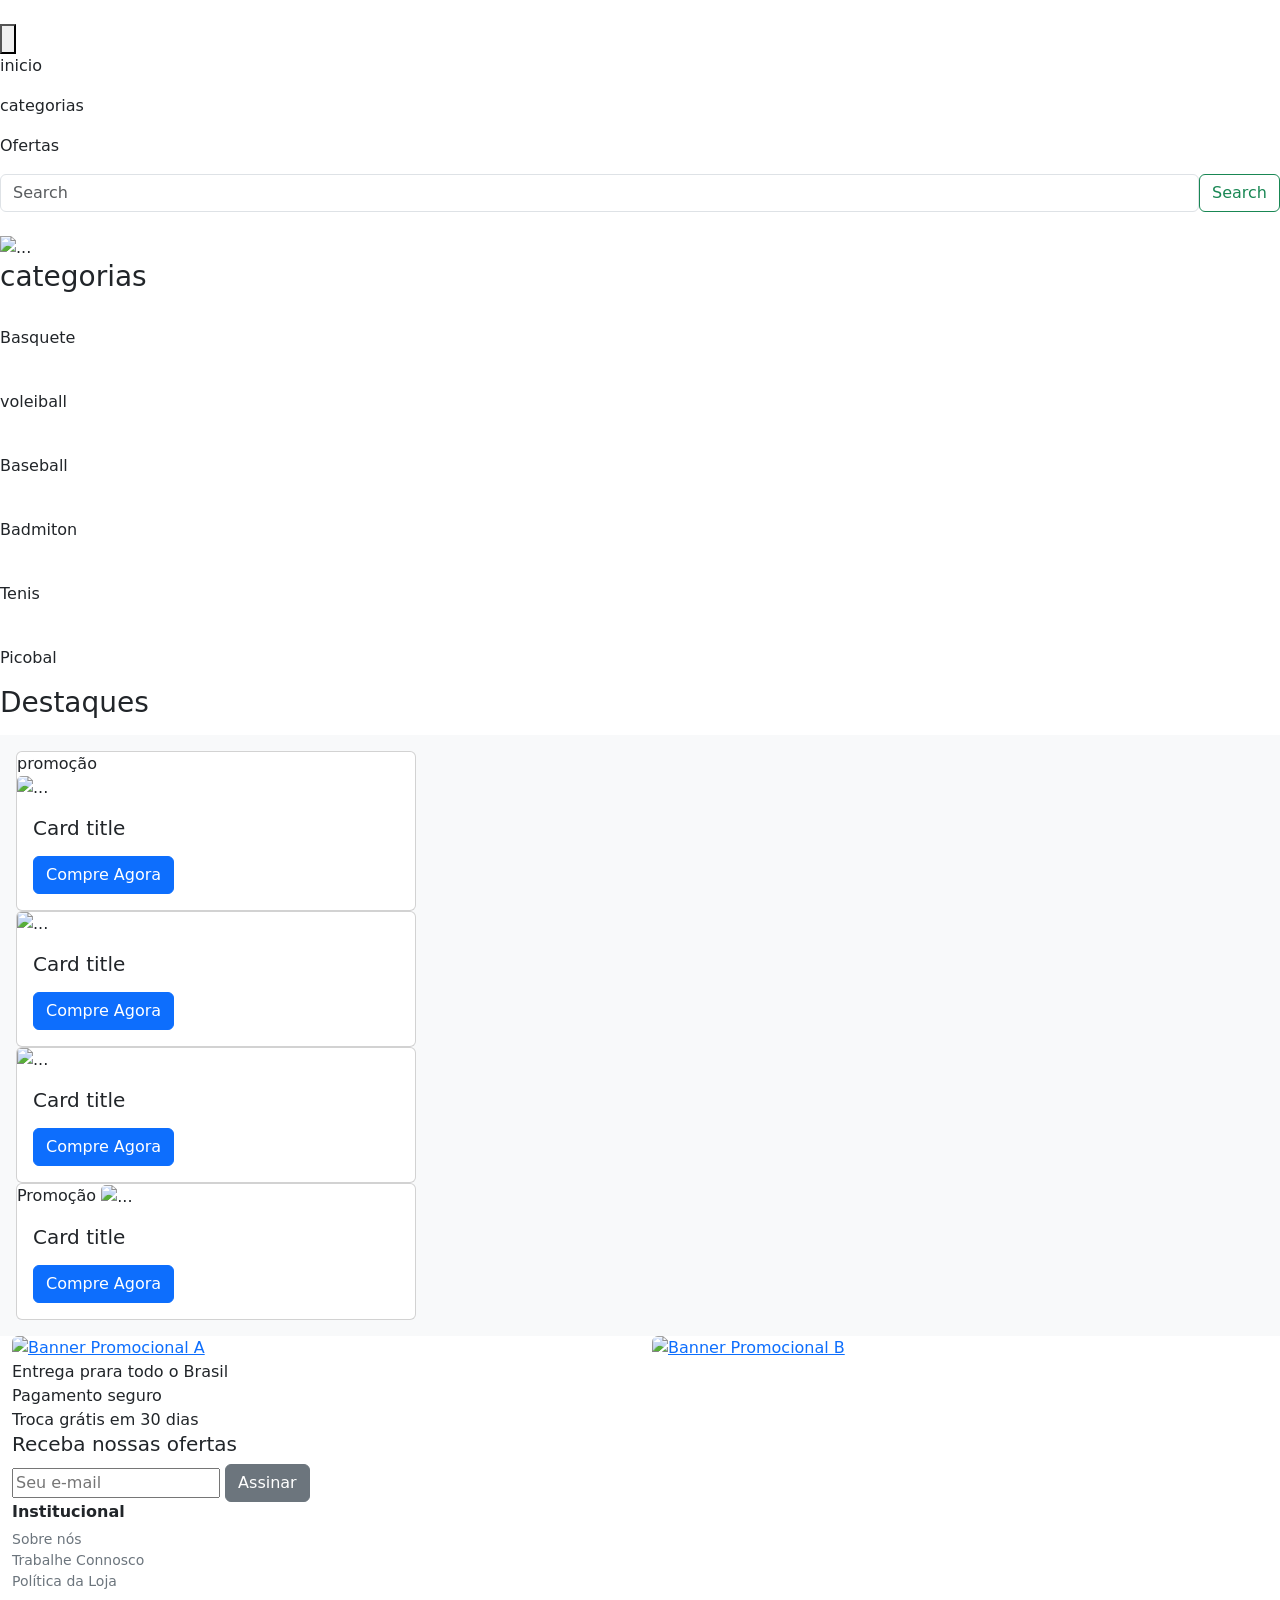
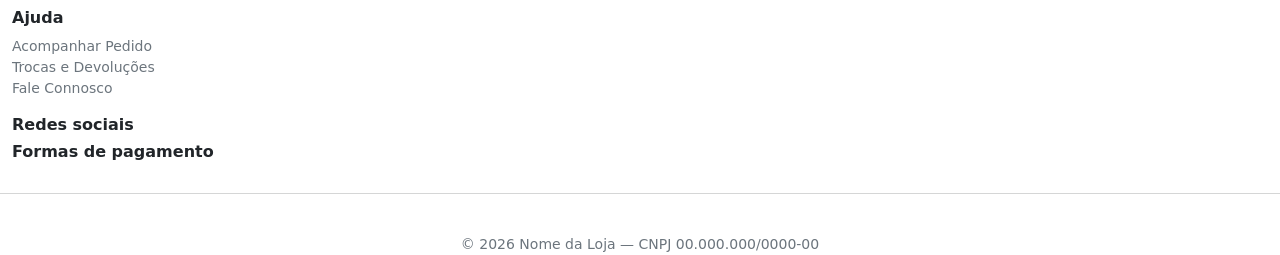
==== trabalho/index.html @ a392a0c4 "Add initial HTML structure for shoe store" ====
<!DOCTYPE html>
<html lang="pt-BR">
<head>
    <meta charset="UTF-8">
    <meta name="viewport" content="width=device-width, initial-scale=1.0">
    <meta name="viewport" content="width=device-width, initial-scale=1.0">
    <title>Loja de Sapatos</title>

     <link rel="stylesheet" href="estilo.css">

    <link href="https://cdn.jsdelivr.net/npm/bootstrap@5.3.3/dist/css/bootstrap.min.css" rel="stylesheet">
    

     
    
</head>
<body>

  
    
<div class="">
  
    <div class="menu-topo">


      <div class="container-busca-compra" id="logaritimo"><img src="https://tse2.mm.bing.net/th/id/OIP.7slyFTJ634s8oseB5kkjGAHaHa?r=0&rs=1&pid=ImgDetMain&o=7&rm=3"
          width="80px" alt=""></div>

        <div id="butao" ><button><img src="menu_24dp_E3E3E3_FILL0_wght400_GRAD0_opsz24.png" alt=""></button></div>

          
        <div><p id="inicio">inicio</p></div>
        <div><p id="categorias">categorias</p></div>
        <div><p id="Ofertas">Ofertas</p></div>

   <div class="ocupaçao">
      <form class="d-flex" role="search">
        <input id="search-input" class="form-control sm-2" type="search" placeholder="Search" aria-label="Search"/>
        <button id="search" class="btn btn-outline-success" type="submit"  >Search</button>
      </form>
</div>
    

    <div id="compra"><img src="https://tse2.mm.bing.net/th/id/OIP.926Neq9MOJ6z1GU62pWHfwHaHa?r=0&rs=1&pid=ImgDetMain&o=7&rm=3" alt=""
      width="55px"></div>
    
  </div>

   
    </div>
     

    
</div>



<div class="container-fluid p-0">


        <div id="carouselExampleIndicators" class="carousel slide">
  <div class="carousel-indicators">
    <button type="button" data-bs-target="#carouselExampleIndicators" data-bs-slide-to="0" class="active" aria-current="true" aria-label="Slide 1"></button>
    <button type="button" data-bs-target="#carouselExampleIndicators" data-bs-slide-to="1" aria-label="Slide 2"></button>
    <button type="button" data-bs-target="#carouselExampleIndicators" data-bs-slide-to="2" aria-label="Slide 3"></button>
  </div>
  <div class="carousel-inner">
    <div class="carousel-item active">
      <img src="https://underarmourbr.vtexassets.com/arquivos/ids/330100-800-auto?v=638816332039030000&width=800&height=auto&aspect=true" class="d-block w-100" alt="...">
    </div>
    <div class="carousel-item">
      <img src="https://imgcentauro-a.akamaihd.net/1500x1500/997348FRA2.jpg" class="d-block w-100" alt="...">
    </div>
    <div class="carousel-item">
      <img src="https://imgcentauro-a.akamaihd.net/480x480/M15XW33QA2.jpg" class="d-block w-100" alt="...">
    </div>
  </div>
  <button class="carousel-control-prev" type="button" data-bs-target="#carouselExampleIndicators" data-bs-slide="prev">
    <span class="carousel-control-prev-icon" aria-hidden="true"></span>
    <span class="visually-hidden">Previous</span>
  </button>
  <button class="carousel-control-next" type="button" data-bs-target="#carouselExampleIndicators" data-bs-slide="next">
    <span class="carousel-control-next-icon" aria-hidden="true"></span>
    <span class="visually-hidden">Next</span>
  </button>



</div>




    <div class="container-fluid p-0">
        <div class="categorias">
            <h3>categorias</h3>
        </div>
    </div>


    <div class="container-fluid p-0">
        <div class="linha">
            
            <div><img src="https://static.lojanba.com/produtos/bola-de-basquete-wilson-nba-dvr-pro-7/38/D25-3614-138/D25-3614-138_zoom5.jpg?ts=1755018575&ims=544x" alt=""
              width="150rem"><p>Basquete</p></div>

            <div><img src="https://imgcentauro-a.akamaihd.net/1024x1024/989299E0A2.jpg" alt=""
              width="150rem"><p>voleiball</p></div>

            <div><img src="https://encrypted-tbn0.gstatic.com/images?q=tbn:ANd9GcQZndWx4WsECi1ue0Qc8hZlFA_Xbu19zh-DeapCeNkhFrySDvisWJLZfzCB&s=10" alt=""
              width="150rem"><p>Baseball</p></div>

            <div><img src="https://www.pistaecampo.com.br/cdn/shop/files/Transparente_PC-RB301-L_06.png?v=1773064193" alt=""
              width="150rem"><p>Badmiton</p></div>

            <div><img src="https://static.prospin.com.br/media/catalog/product/cache/6e59e4946046b080cb91aa3230980e44/w/r/wr201411-raquete-de-tenis-wislon-pro-staff-97l-classic-2026.jpg" alt=""
              width="150rem"><p>Tenis</p></div>

            <div><img src="https://encrypted-tbn0.gstatic.com/images?q=tbn:ANd9GcTjKmElxCIyRTZoyB0AS8xcmF53EIwoGkBOp9TJiXkLU6wgZq30BkF4V4nw&s=10" alt=""
              width="150rem"><p>Picobal</p></div>


        </div>
    </div>

    <h3>Destaques</h3>
<div class="container-fluid mt-3 bg-light p-3">

<div class="destaques">

 

    <div class="card" style="width: 25rem;">
        <div class="tag-promocao" class="card-imagem"><span>promoção</span></div>
            <img src="https://imgnike-a.akamaihd.net/1300x1300/07465415A1.jpg" class="card-img-top" alt="...">
            <div class="card-body">
            <h5 class="card-title">Card title</h5>
            <p class="card-text"></p>
            <a href="#" class="btn btn-primary">Compre Agora</a>
         </div>
     </div>
 


     <div class="card" style="width: 25rem;">
        <img src="https://images.puma.com/image/upload/f_auto,q_auto,w_2000,b_rgb:FAFAFA/global/312793/01/sv01/fnd/BRA/fmt/png" class="card-img-top" alt="...">
        <div class="card-body">
        <h5 class="card-title">Card title</h5>
        <p class="card-text"></p>
       <a href="#" class="btn btn-primary">Compre Agora</a>
        </div>
      </div>
 

     <div class="card" style="width: 25rem;">
        <img src="https://imgnike-a.akamaihd.net/768x768/094523IEA2.jpg" class="card-img-top" alt="...">
        <div class="card-body">
           <h5 class="card-title">Card title</h5>
           <p class="card-text"></p>
           <a href="#" class="btn btn-primary">Compre Agora</a>
        </div>
      </div>


     
  <div class="card" style="width: 25rem;">

  <!-- Container da imagem -->
    <div class="card-imagem">
      <!-- 1. O selo (tag) -->
      <span class="tag-promocao">Promoção</span>
    
      <!-- 2. A foto (ao lado do selo, NÃO dentro dele) -->
      <img src="https://www.361sport.com.br/cdn/shop/files/672511103-7_C2504-2527_A.jpg?v=1785730616" class="card-img-top" alt="...">
     </div>

   <!-- Corpo do Card -->
    <div class="card-body">
      <h5 class="card-title">Card title</h5>
      <p class="card-text"></p>
      <a href="#" class="btn btn-primary">Compre Agora</a>
   </div>

  </div>
</div>

  </div> 

</div>



<div class="container-fluid ">
  <div class="row g-4">
    

    <!-- COLUNA 1 -->
    <div class="col-12 col-md-6">
      <div class="tamanhoBanners">
        <a href="#" class="banner-link">
          <img src="https://www.elhombre.com.br/wp-content/uploads/2017/02/mens-basket-shoes-street-style.jpg" alt="Banner Promocional A" class="img-fluid rounded">
        </a>
      </div>
    </div>

    <!-- COLUNA 2 -->
    <div class="col-12 col-md-6">
      <div class="tamanhoBanners">
        <a href="#" class="banner-link">
          <img src="https://blog.drastosa.com.br/wp-content/uploads/2022/12/melhorar-o-controle-de-bola-no-basquete.jpg" alt="Banner Promocional B" class="img-fluid rounded">
        </a>
      </div>
    </div>

  </div>
</div>

<div class="container-fluid">
  <div class="cOLUNA">
    <div class="arredondar">  <img src="https://tse1.mm.bing.net/th/id/OIP.BMpXupmawPAhoyGE_anB6gHaE3?r=0&rs=1&pid=ImgDetMain&o=7&rm=3" alt="">Entrega prara todo o Brasil</div>
    <div class="arredondar"> <img src="https://tse3.mm.bing.net/th/id/OIP.rjkYC1hl8keK4pCkUYoYaQHaFt?r=0&rs=1&pid=ImgDetMain&o=7&rm=3" alt="">Pagamento seguro</div>
    <div class="arredondar"><img src="https://tse3.mm.bing.net/th/id/OIP.OslbtmTPjVkOPbHiZHHcnAAAAA?r=0&rs=1&pid=ImgDetMain&o=7&rm=3" alt="">Troca grátis em 30 dias</div>
  </div>
</div>

<div class="container-fluid">
   <div class="inupt-group">
   <form action="">
   <div><h5>Receba nossas ofertas</h5></div>
   <div><input placeholder="Seu e-mail"  required  id="e-mail" type="email">
  <button class="btn btn-secondary" type="submit">Assinar</button></div>
  </form>
</div>
</div>

<footer class="container-fluid col-xl-12" >
  <div class="row g-4" >
      <div class="centralizar">

      <!-- Coluna 1: Institucional -->
      <div class="col-12 col-md-3">
        <h6 class="fw-bold">Institucional</h6>
        <ul class="list-unstyled text-secondary small">
          <li><a href="#" class="text-decoration-none text-secondary">Sobre nós</a></li>
          <li><a href="#" class="text-decoration-none text-secondary">Trabalhe Connosco</a></li>
          <li><a href="#" class="text-decoration-none text-secondary">Política da Loja</a></li>
        </ul>
      </div> <!-- Fecha a Coluna 1 AQUI -->

      <!-- Coluna 2: Ajuda -->
      <div class="col-12 col-md-3">
        <h6 class="fw-bold">Ajuda</h6>
        <ul class="list-unstyled text-secondary small">
          <li><a href="#" class="text-decoration-none text-secondary">Acompanhar Pedido</a></li>
          <li><a href="#" class="text-decoration-none text-secondary">Trocas e Devoluções</a></li>
          <li><a href="#" class="text-decoration-none text-secondary">Fale Connosco</a></li>
        </ul>
      </div> <!-- Fecha a Coluna 2 -->

      <!-- Coluna 3: Redes sociais -->
      <div class="col-12 col-md-3">
        <h6 class="fw-bold">Redes sociais</h6>
        <div class="d-flex gap-2">
          <span class="icone-redes"></span>
          <span class="icone-redes"></span>
          <span class="icone-redes"></span>
          <span class="icone-redes"></span>
        </div>
      </div> <!-- Fecha a Coluna 3 -->

      <!-- Coluna 4: Formas de pagamento -->
      <div class="col-12 col-md-3">
        <h6 class="fw-bold">Formas de pagamento</h6>
        <div class="d-flex gap-2">
          <span class="caixa-pagamento"></span>
          <span class="caixa-pagamento"></span>
          <span class="caixa-pagamento"></span>
          <span class="caixa-pagamento"></span>
        </div>
      </div> <!-- Fecha a Coluna 4 -->

    </div> <!-- Fecha a ROW -->

    <!-- Linha e Direitos Autorais -->
    <hr class="mt-4 mb-3 text-muted">
    <div id="final" class="text-center small text-secondary">
      © 2026 Nome da Loja — CNPJ 00.000.000/0000-00
   </div>
   </div>
  </div> <!-- Fecha a container-fluid -->
</footer> <!-- Fecha a FOOTER no final -->

<script src="https://cdn.jsdelivr.net/npm/bootstrap@5.3.3/dist/js/bootstrap.bundle.min.js"></script>


</body>
</html>
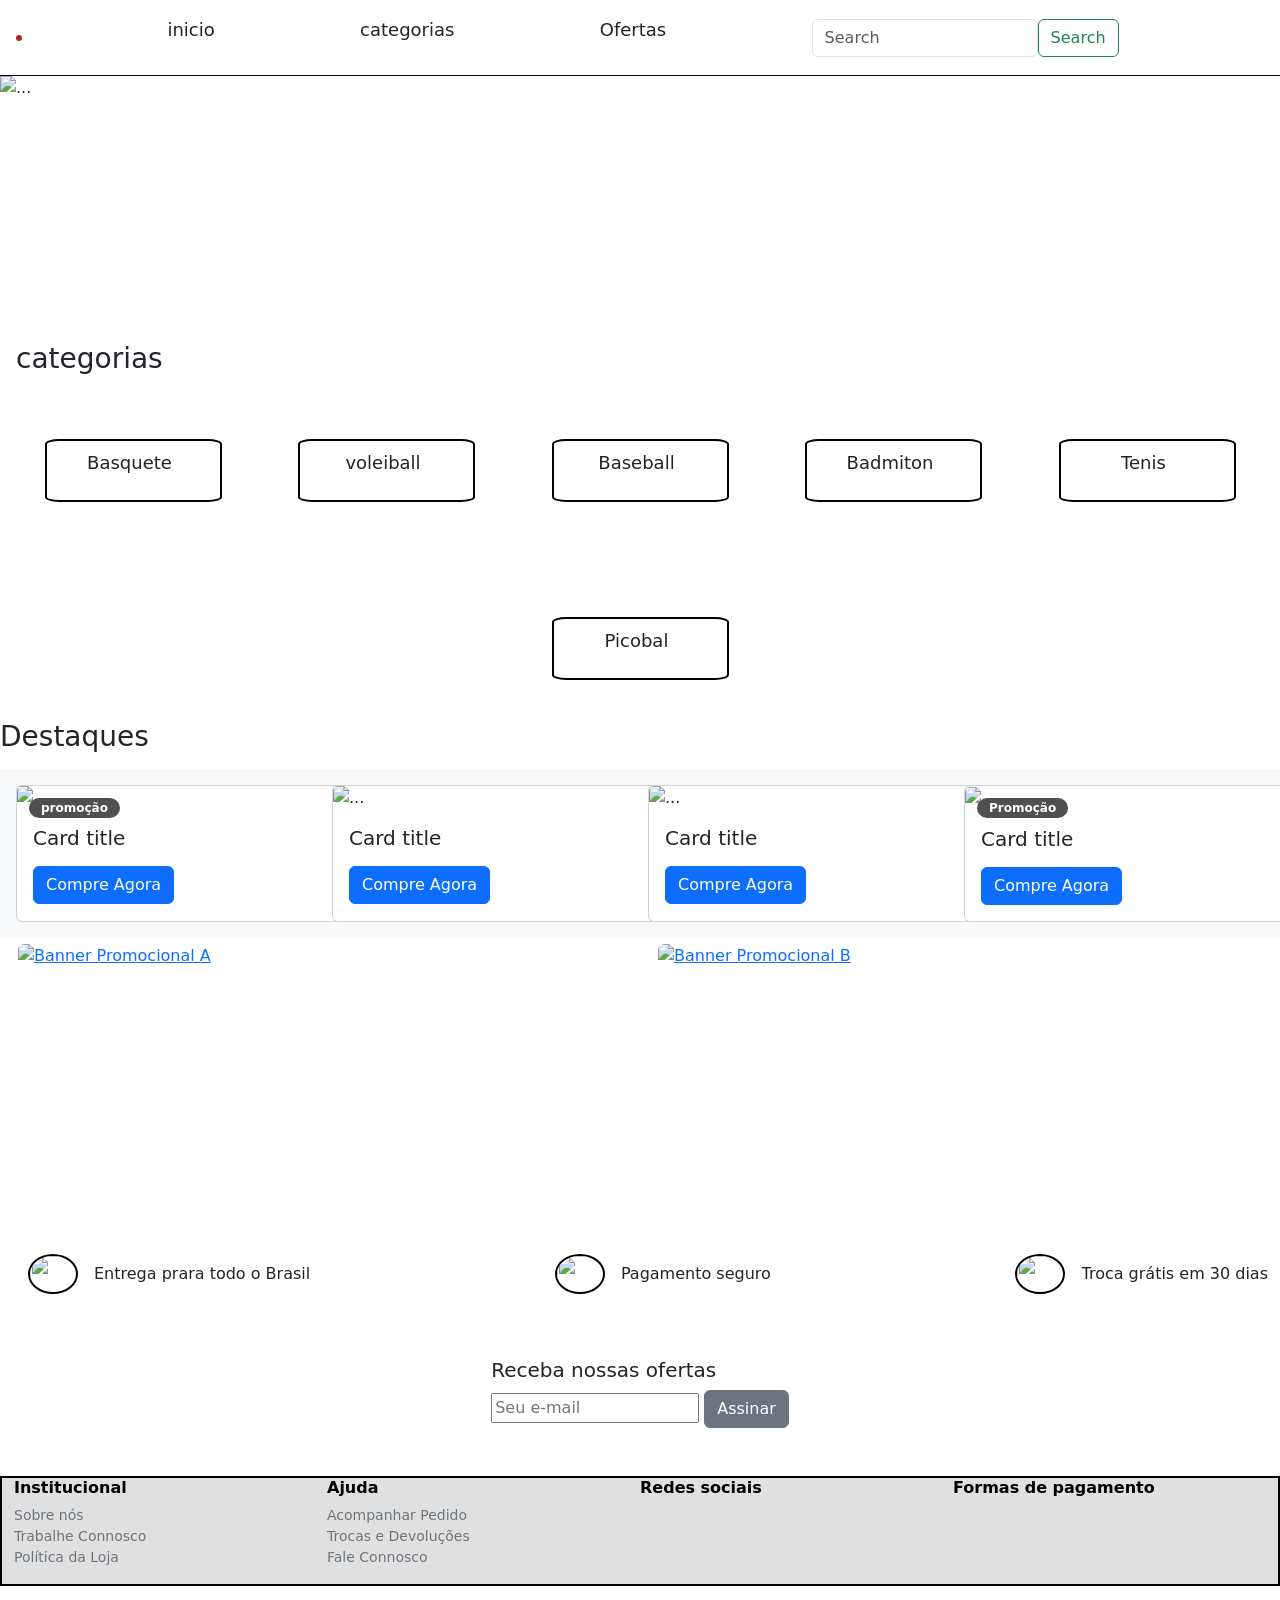
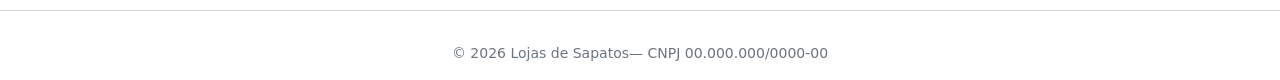
==== commit 70a9f8b4: "Update index.html" ====
--- a/trabalho/index.html
+++ b/trabalho/index.html
@@ -284,7 +284,7 @@
     <!-- Linha e Direitos Autorais -->
     <hr class="mt-4 mb-3 text-muted">
     <div id="final" class="text-center small text-secondary">
-      © 2026 Nome da Loja — CNPJ 00.000.000/0000-00
+      © 2026 Lojas de Sapatos— CNPJ 00.000.000/0000-00
    </div>
    </div>
   </div> <!-- Fecha a container-fluid -->
--- a/trabalho/estilo.css
+++ b/trabalho/estilo.css
@@ -0,0 +1,375 @@
+*{
+    box-sizing: border-box;
+}
+
+body{
+    margin: 0;
+    padding: 0;
+}
+.container{
+    width: 100%;
+  padding: 32px 0;
+  margin: 0;
+   box-sizing: border-box;
+}
+
+.carousel-item img {
+    height: 250px;
+    object-fit: cover;     
+
+}
+
+.menu-topo {
+    position: relative;
+    display: flex;
+    justify-content: space-between;
+    align-items: center;
+    padding: 16px;
+    border-bottom: 1px solid #000;
+    text-align: center;
+    gap: 16px;
+    
+}
+.categorias{
+    padding: 16px;
+    gap: 16px;
+
+}
+ 
+.linha {
+    display:flex;
+    flex-direction: row;           
+    justify-content:space-evenly; 
+    align-items: center;            
+    gap: 16px;                    
+    width: 100%;                    
+    flex-wrap: wrap;   
+    background-color: rgb(255, 255, 255); 
+    padding: 16px; 
+    margin: 0 auto;
+    object-fit: contain;
+   
+   
+
+}
+#logaritimo img{
+    border: 3px solid rgb(164, 41, 41);
+    border-radius: 50%;
+    animation: girar 10s linear infinite;
+    order: 1;
+}
+
+
+
+    @keyframes girar {
+        from {
+            transform: rotateY(0deg);
+        }
+        to {
+            transform: rotateY(360deg);
+        }
+
+        
+    
+        
+    }
+
+
+
+p {
+  font-size: 18px;
+  line-height: 1.5;
+  word-spacing: normal;
+}
+
+ 
+@media (max-width: 768px) {
+  p {
+    font-size: 16px;   
+    line-height: 1.4;  
+    word-spacing: 2px; 
+
+   
+  }
+}
+
+
+@media (max-width: 699px) {
+
+
+#inicio, #categorias, #Ofertas{
+        display: none;
+    }
+  }
+
+   @media(max-width: 700px) {
+         .linha { display: grid; 
+            grid-template-columns: repeat(3, 1fr) }
+    }
+
+    .linha > *{
+        border: 2px solid black;
+     border-radius: 8%;
+     display: flex;
+    flex-direction: column;
+    justify-content: center;
+     align-items: center;
+     text-align: center;
+     padding: 8px;
+     box-sizing: border-box;
+        padding-right: 15px;
+}
+        .linha > * img{
+         max-width: 100%;
+        height: auto;
+        max-height: 100px;
+        object-fit: contain;
+        }
+
+
+        @media(max-width:700px){
+            .menu-topo{
+                display: grid;
+                grid-template-columns: repeat(3,1fr);
+                grid-template-rows: 2, 1fr;
+            }
+        }
+
+        @media(min-width:700px){
+            #butao{
+                display: none;
+            }
+        }
+ 
+
+
+        /*---------------------------menutopo-----------------*/
+        @media(max-width:700px){
+            .ocupaçao{
+     grid-column: 1/5;
+    grid-row: 2;
+}
+
+#search-input{
+    grid-column: 2;
+    grid-row: 1/5;
+}
+
+#compra{
+     grid-column: 4;
+    grid-row: 1;
+}
+#butao{
+    grid-column:3;
+    grid-row: 1;
+}
+        }
+
+/*------------------------------------------------------------------*/
+
+    @media(min-width: 768px){
+        .linha{
+        padding: 6px 16px;
+        gap: 48px;
+        min-height: 20rem;
+    }
+}
+
+
+ @media(max-width: 700px){
+    .menu-topo{
+        display: grid;
+        grid-template-columns: repeat(4, 2fr);
+        
+    }
+}
+
+
+
+.buTaomobile {
+  display: inline-block; /* Ou block, flex, etc. */
+  margin-left: 76px;
+}
+
+@media(min-width:700px) {
+    .buTaomobile{
+    display: none !important;
+   }
+}
+
+
+/*-------------------------------------------destaques----------------------------------------------------------*/
+
+.destaques{
+    display:grid;
+    grid-template-rows: 1fr;
+    grid-template-columns: repeat(auto-fit, minmax(220px, 1fr));
+    gap: 16px;
+    padding: 6px
+    margin: 16px;
+   
+}
+
+@media(max-width: 768px) {
+    .destaques > div:nth-child(3),
+  .destaques > div:nth-child(4) {
+    display: none !important;
+  }
+}
+@media(max-width:768px){
+    .destaques {
+        width: 5rem !important;
+
+    }
+    .destaques{
+        margin-right: 16px;
+    }
+}
+
+
+
+/*------------------------------------------------------cards-------------------------------------------*/
+
+/* Container da imagem */
+.card-imagem {
+  position: relative !important;
+  display: block;
+  width: 100%;
+    
+}
+
+/* Tag/Legenda sobre a imagem */
+.tag-promocao {
+  position: absolute !important;
+  top: 12px !important;
+  left: 12px !important;
+  z-index: 10 !important;
+  
+  /* Cor de fundo e texto */
+  background-color: #505050 !important;
+  color: #ffffff !important;            
+  
+  /* Espaçamento e forma da etiqueta */
+  padding: 4px 12px !important;
+  font-size: 12px !important;
+  font-weight: bold !important;
+  border-radius: 12px !important;
+  
+  /* Garante o comportamento em linha correto */
+  display: inline-block !important;
+  line-height: 1 !important;
+}
+
+/*------------------------------------baners------------------------------*/
+
+.banner-link {
+  display: block;
+  overflow: hidden;
+}
+
+.banner-link img {
+  width: 100%;
+  height: auto;
+  object-fit: cover;
+  transition: transform 0.3s ease; 
+}
+
+
+.banner-link:hover img {
+  transform: scale(1.02);
+}
+
+.tamanhoBanners {
+  width: 100%;
+  height: 300px; 
+  overflow: hidden;
+  border-radius: 8px;
+  margin-right: 32px;
+    padding:6px
+}
+
+.tamanhoBanners img {
+  width: 100%;
+  height: 100%;
+  object-fit: cover;
+}
+
+/*---------------------coluna------------*/
+.cOLUNA{
+    display: flex;
+    flex-direction: row;
+    justify-content: space-between;
+    gap: 16px;
+
+}
+ @media(max-width:768px){
+    .cOLUNA{
+        display: grid;
+        grid-auto-flow: row;
+        grid-template-columns:1fr;
+
+
+    }
+ }
+
+ .arredondar img{
+    border: solid 2px black;
+    border-radius: 50%;
+    width: 50px;
+    height: 40px;
+    margin: 16px;
+ }
+
+ /*----------------------------------------*/
+
+ .inupt-group {
+     display: flex;
+  justify-content: center;
+  flex-direction: row;
+  margin: 32px;
+  padding: 16px;
+ 
+ }
+
+
+ .centralizar{
+    display: flex;
+    flex-direction: row;
+   border: 2px solid black; 
+  background-color: #e0e0e0;
+  color: #000;
+  padding: 16x;
+  margin: 0 auto;
+  
+  
+   
+ }
+
+ @media(max-width:768px){
+    footer .col-{
+        border-bottom: 1px solid #ccc;
+        padding: 12px;
+        margin-bottom:12px ;
+       
+
+    }
+
+ }
+ @media(max-width:768px){
+     footer ul{
+        display: none;
+    }
+ }
+ #final{
+    margin: 0 auto;
+padding: 16px; 
+}
+@media(max-width:768px){
+    .centralizar {
+        border: 2px solid;
+  display: flex;
+  flex-direction: column; 
+  align-items: center;    
+  justify-content: center;
+}
+}
